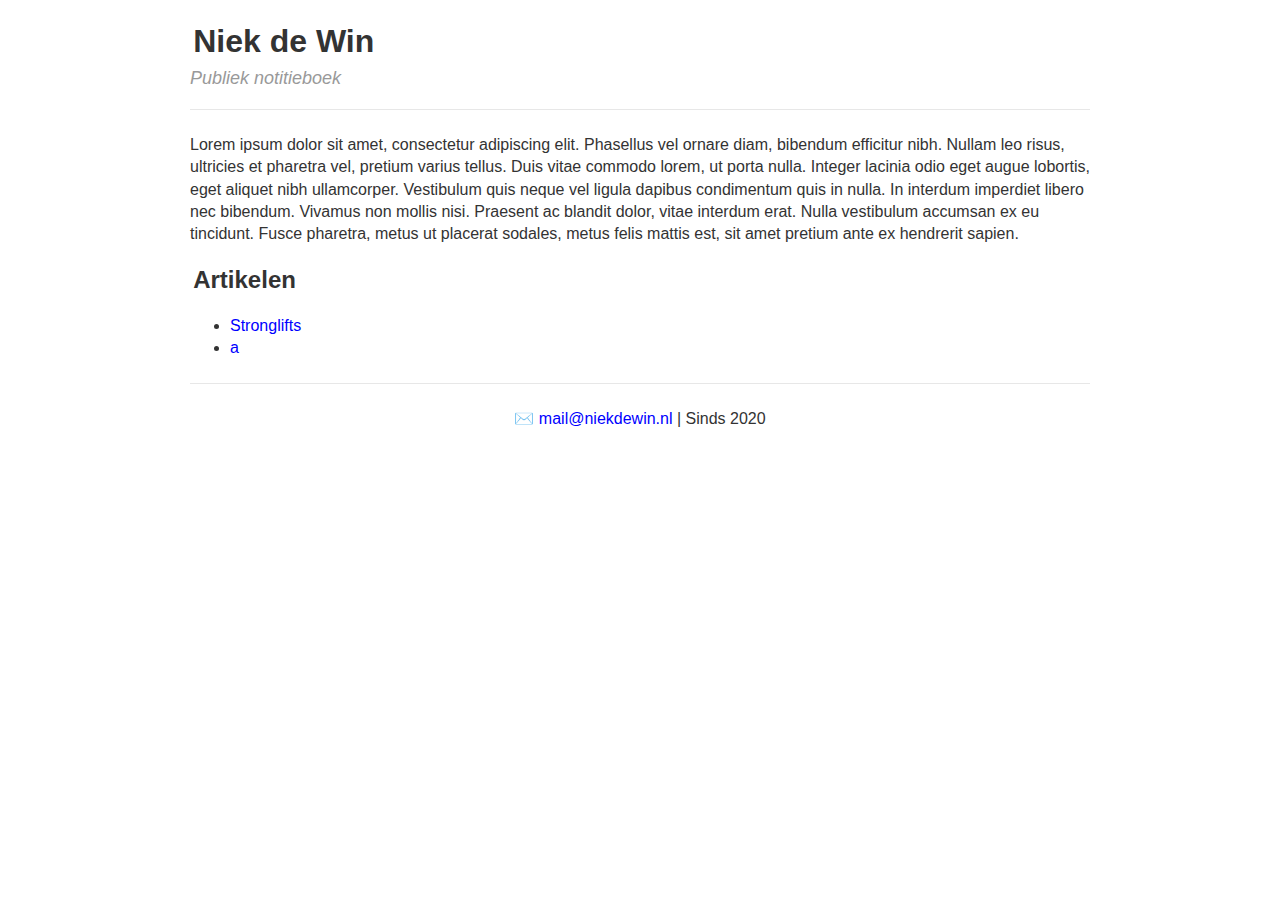
==== index.html @ 026ff5d0 "first commit" ====
<html>

<head>
  <title>Niek de Win</title>
  <link rel="stylesheet" type="text/css" href="style.css">
</head>

<body>
  <div id="container">
    <header>
      <h1><a href="index.html">Niek de Win</a></h1>
      <h2>Publiek notitieboek</h2>
    </header>
    
<p>Lorem ipsum dolor sit amet, consectetur adipiscing elit. Phasellus vel ornare diam, bibendum efficitur nibh. Nullam leo risus, ultricies et pharetra vel, pretium varius tellus. Duis vitae commodo lorem, ut porta nulla. Integer lacinia odio eget augue lobortis, eget aliquet nibh ullamcorper. Vestibulum quis neque vel ligula dapibus condimentum quis in nulla. In interdum imperdiet libero nec bibendum. Vivamus non mollis nisi. Praesent ac blandit dolor, vitae interdum erat. Nulla vestibulum accumsan ex eu tincidunt. Fusce pharetra, metus ut placerat sodales, metus felis mattis est, sit amet pretium ante ex hendrerit sapien.</p>

<h2>Artikelen</h2>
<ul>
<li><a href="stronglifts.html">Stronglifts</a></li>
<li><a href="a.html">a</a></li>
</ul>


<footer>
  ✉️ <a href="mailto:mail@niekdewin.nl">mail@niekdewin.nl</a> | Sinds 2020
</footer>

</body>
</html>
---- style.css ----
body {
  margin: 0;
  padding: 0;
  background-color: white;
  font-family: sans-serif;
  font-size: 16px;
  line-height: 1.4;
  color: #333;
}

/* Layout */
.container {
  margin-left: auto;
  margin-right: auto;
  padding-left: 15px;
  padding-right: 15px;
}

@media (min-width: 992px) {
  .container {
    width: 970px;
  }
}
h1, h2 {
  margin: 0.1rem;
  padding: 0.1rem;
}

header h1 {
  margin-bottom: 0;
}

header h2 {
  font-weight: normal;
  font-style: italic;
  color: #999;
  font-size: 18px;
  padding: 0;
  margin: 0px 0 10px 0;
}

#container {
  margin: 0 auto;
  width: 900px;
}

header {
  padding: 1rem 0rem 0.5rem 0rem;
  border-bottom: 1px solid #e7e7e7;
  margin-bottom: 1.5rem;
}

footer {
  padding: 1.5rem 0rem 1.5rem 0rem;
  border-top: 1px solid #e7e7e7;
  margin: 1.5rem 0 0 0;
  text-align: center;
}
header a {
  text-decoration: none;
  color: #333;
}

a {
  text-decoration: none;
  color: blue;
}
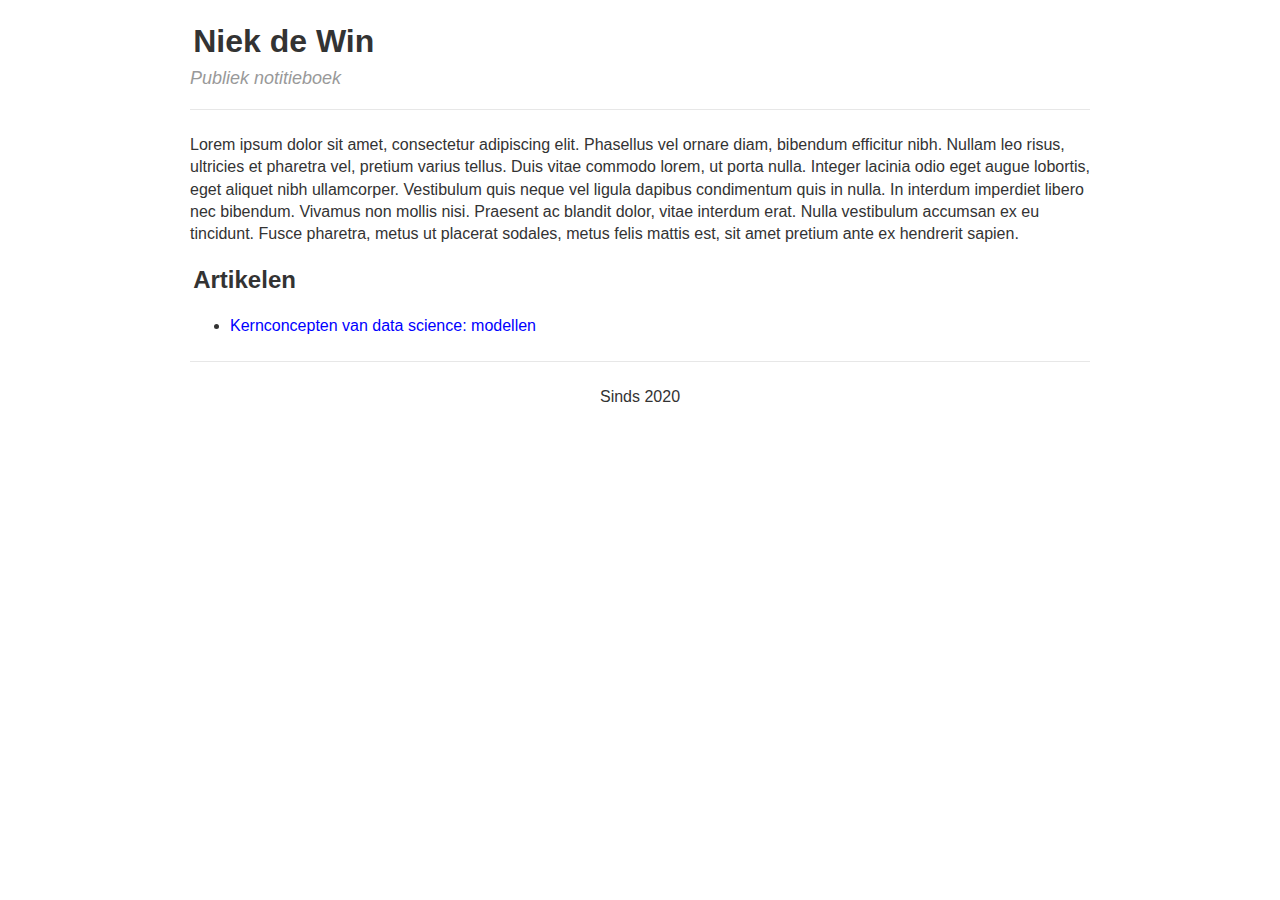
==== commit 907c8cae: "nieuwe blogpost" ====
--- a/index.html
+++ b/index.html
@@ -16,13 +16,12 @@
 
 <h2>Artikelen</h2>
 <ul>
-<li><a href="stronglifts.html">Stronglifts</a></li>
-<li><a href="a.html">a</a></li>
+<li><a href="kernconcepten van data science: modellen.html">Kernconcepten van data science: modellen</a></li>
 </ul>
 
 
 <footer>
-  ✉️ <a href="mailto:mail@niekdewin.nl">mail@niekdewin.nl</a> | Sinds 2020
+  Sinds 2020
 </footer>
 
 </body>
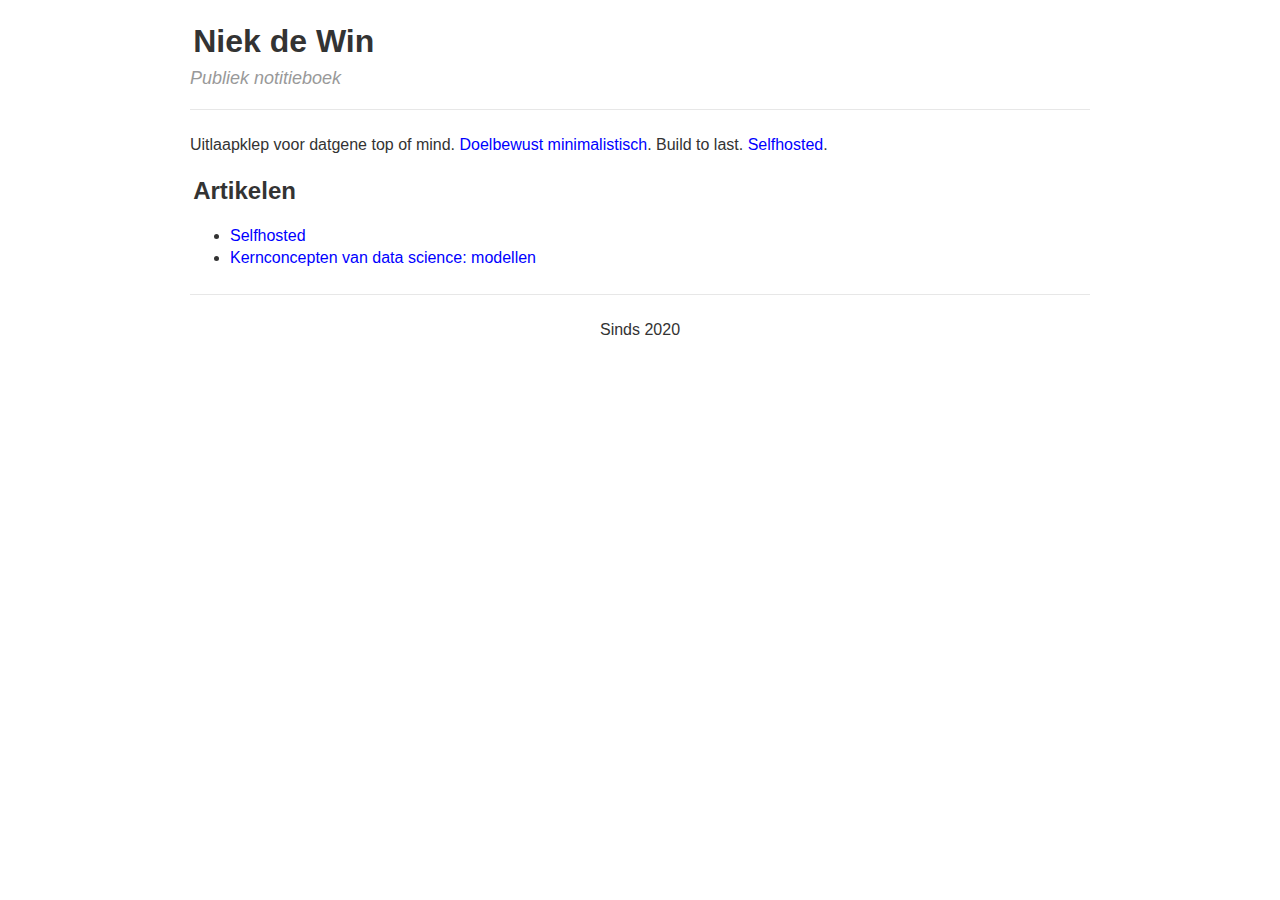
==== commit 91487ec6: "new" ====
--- a/index.html
+++ b/index.html
@@ -12,10 +12,11 @@
       <h2>Publiek notitieboek</h2>
     </header>
     
-<p>Lorem ipsum dolor sit amet, consectetur adipiscing elit. Phasellus vel ornare diam, bibendum efficitur nibh. Nullam leo risus, ultricies et pharetra vel, pretium varius tellus. Duis vitae commodo lorem, ut porta nulla. Integer lacinia odio eget augue lobortis, eget aliquet nibh ullamcorper. Vestibulum quis neque vel ligula dapibus condimentum quis in nulla. In interdum imperdiet libero nec bibendum. Vivamus non mollis nisi. Praesent ac blandit dolor, vitae interdum erat. Nulla vestibulum accumsan ex eu tincidunt. Fusce pharetra, metus ut placerat sodales, metus felis mattis est, sit amet pretium ante ex hendrerit sapien.</p>
+<p>Uitlaapklep voor datgene top of mind. <a href="https://rgz.ee/">Doelbewust minimalistisch</a>. Build to last. <a href="selfhosted.html">Selfhosted</a>.</p>
 
 <h2>Artikelen</h2>
 <ul>
+<li><a href="selfhosted.html">Selfhosted</a></li>
 <li><a href="kernconcepten van data science: modellen.html">Kernconcepten van data science: modellen</a></li>
 </ul>
 
